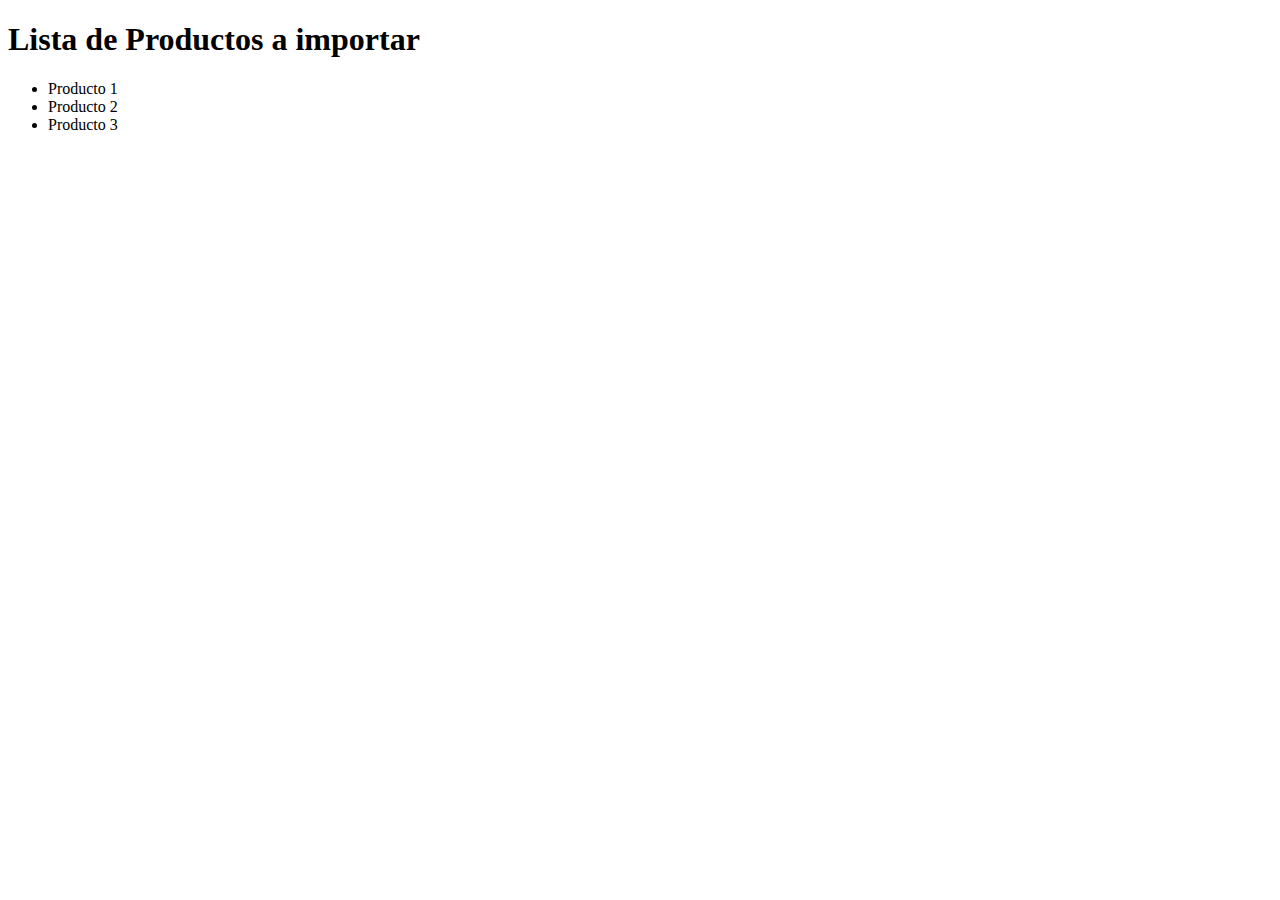
==== a-importar.html @ fceda940 "Agregamos el archivo a-importar.html" ====
<!DOCTYPE html>
<html lang="en">

<head>
  <meta charset="UTF-8">
  <meta http-equiv="X-UA-Compatible" content="IE=edge">
  <meta name="viewport" content="width=device-width, initial-scale=1.0">
  <title>Productos a importar</title>
</head>

<body>
  <div>
    <h1>Lista de Productos a importar</h1>
    <ul>
      <li>Producto 1 </li>
      <li>Producto 2</li>
      <li>Producto 3 </li>
    </ul>
  </div>
</body>

</html>
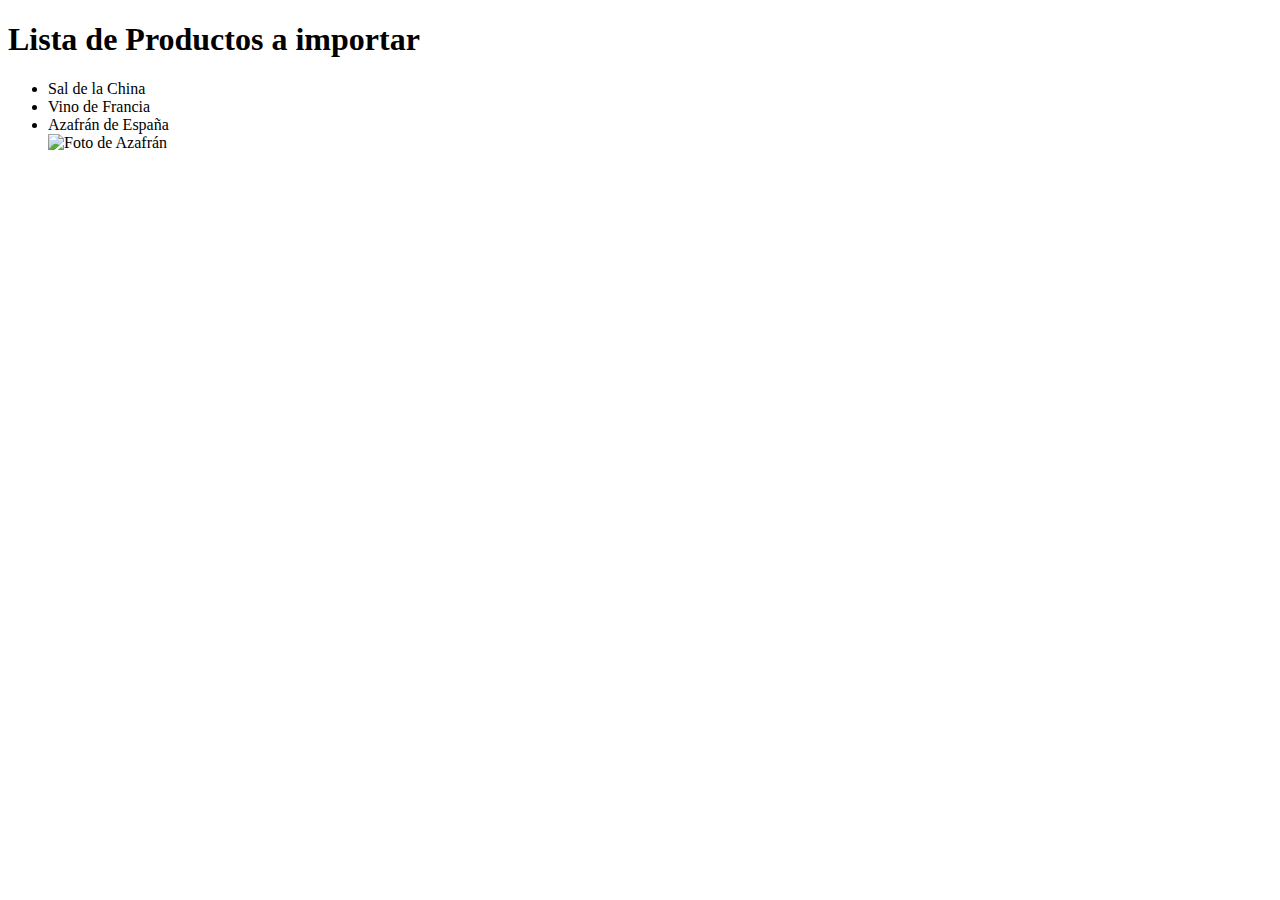
==== commit c0aa0552: "Cargamos los productos a importar + la foto de Azafrán" ====
--- a/a-importar.html
+++ b/a-importar.html
@@ -12,9 +12,10 @@
   <div>
     <h1>Lista de Productos a importar</h1>
     <ul>
-      <li>Producto 1 </li>
-      <li>Producto 2</li>
-      <li>Producto 3 </li>
+      <li>Sal de la China </li>
+      <li>Vino de Francia</li>
+      <li>Azafrán de España </li>
+      <img src="/images/azafran.jpg" alt="Foto de Azafrán">
     </ul>
   </div>
 </body>
